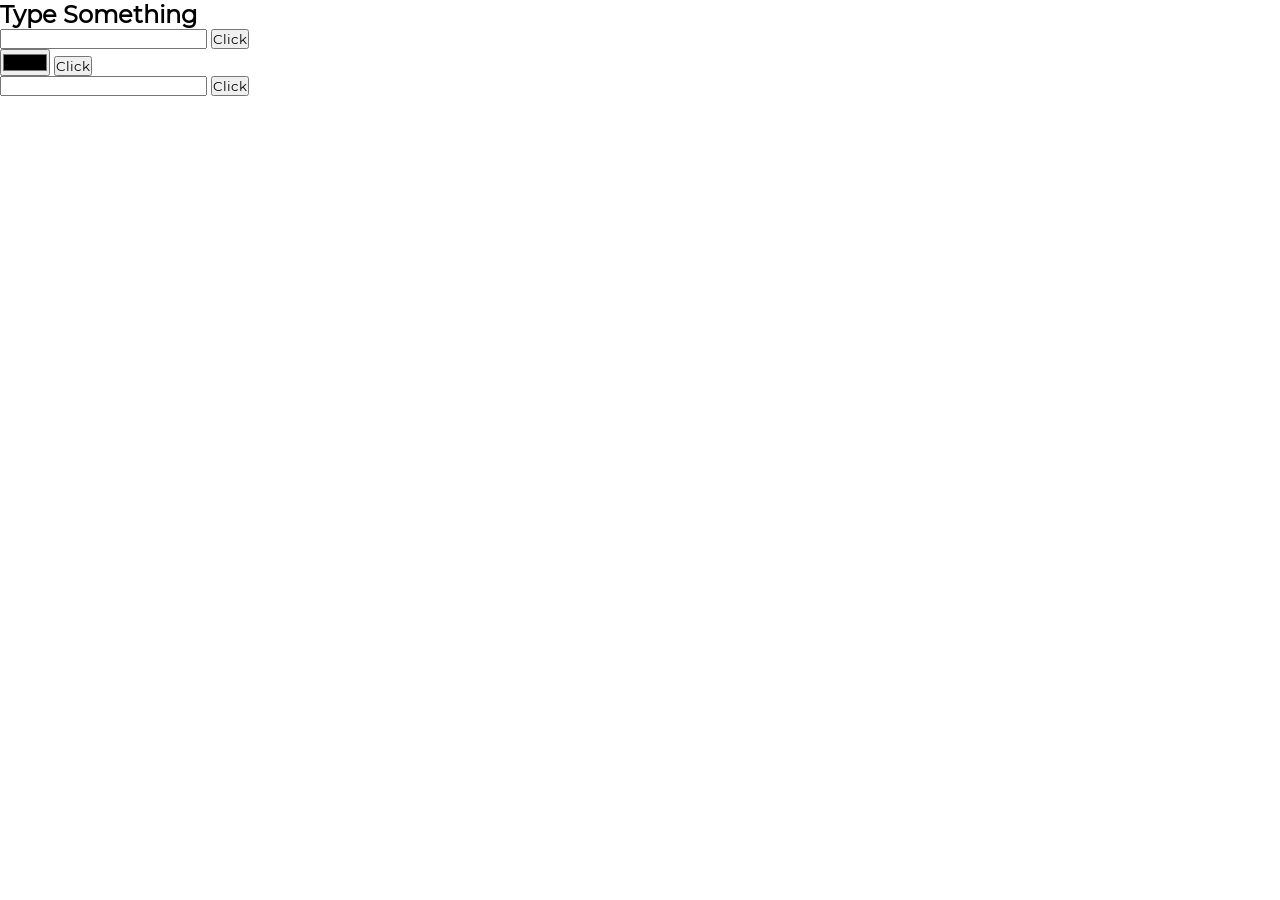
==== ChangeP/index.html @ 95d5a343 "bulb_update" ====
<!doctype html>
<html lang="en">
<head>
    <meta charset="UTF-8">
    <meta name="viewport"
          content="width=device-width, user-scalable=no, initial-scale=1.0, maximum-scale=1.0, minimum-scale=1.0">
    <meta http-equiv="X-UA-Compatible" content="ie=edge">
    <title>Change Text</title>
    <link rel="icon" href="img/main.svg">
    <link rel="stylesheet" href="css/style.css">
</head>
<body>


    <section class="main">
        <div class="box">
            <div class="one">
                <div class="text_box">
                    <h1 class="result_text" id="result">Type Something</h1>
                </div>
            </div>
            <div class="two">
                <div class="text">
                    <label for="text"></label>
                    <input type="text" id="text" name="text">
                    <button class="" id="text_btn">Click</button>
                </div>
                <div class="color">
                    <label for="color"></label>
                    <input type="color" id="color" name="color">
                    <button class="" id="color_btn">Click</button>
                </div>
                <div class="font">
                    <label for="font"></label>
                    <input type="text" id="font" name="font">
                    <button class="" id="font_btn">Click</button>
                </div>

            </div>
        </div>
    </section>

<script src="js/app.js"></script>
</body>
</html>
---- ChangeP/css/style.css ----
@font-face {
    font-family: 'Montserrat';
    src: url("../vendor/fonts/montserrat/Montserrat-Regular.ttf");
}

*{
    padding: 0;
    margin: 0;
    box-sizing: border-box;
    font-family: 'Montserrat', sans-serif;
}

html{}
body{}
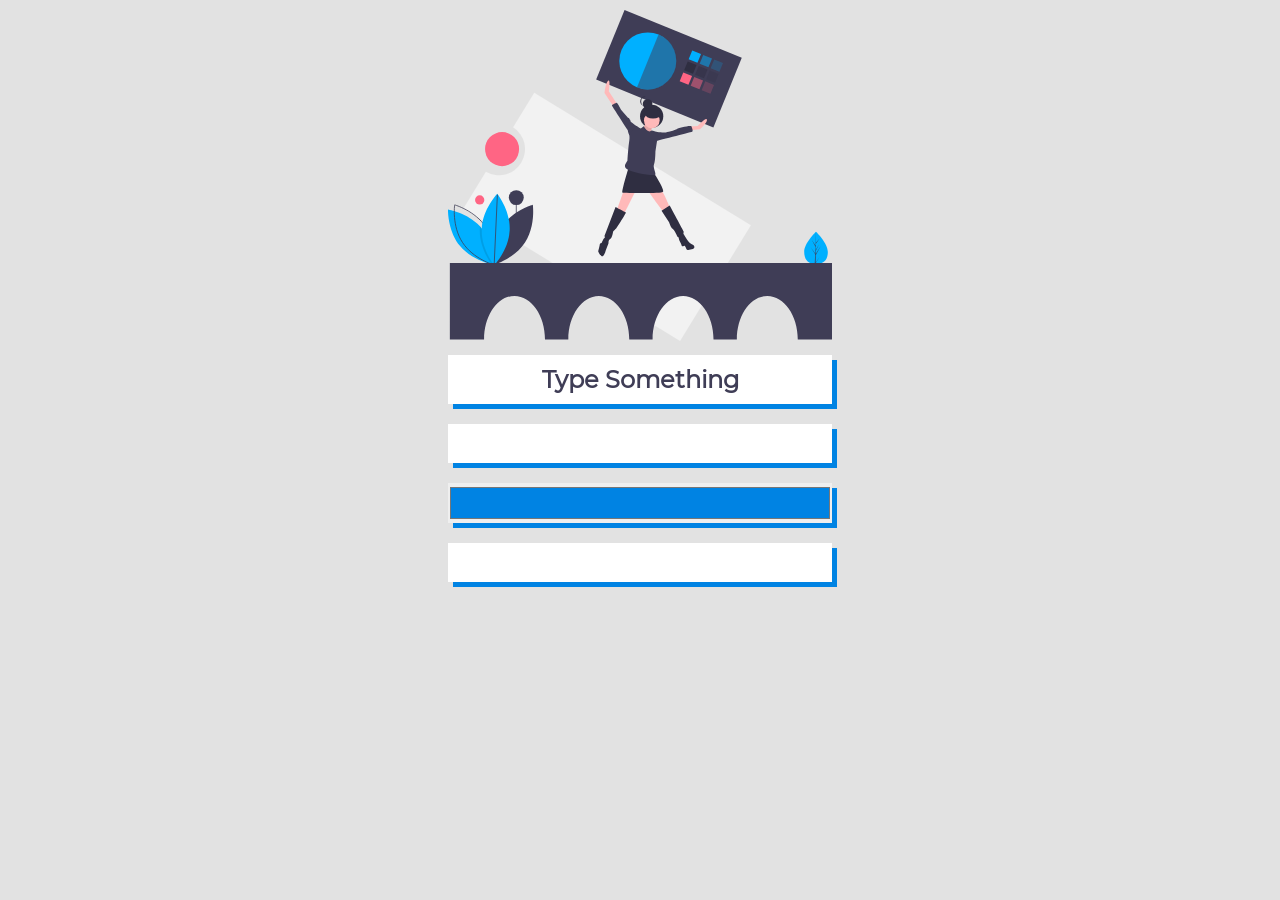
==== commit 9d9ee673: "todopj" ====
--- a/ChangeP/index.html
+++ b/ChangeP/index.html
@@ -14,6 +14,9 @@
 
     <section class="main">
         <div class="box">
+            <div class="img-box">
+                <img src="img/main.svg" alt="" class="">
+            </div>
             <div class="one">
                 <div class="text_box">
                     <h1 class="result_text" id="result">Type Something</h1>
@@ -23,17 +26,17 @@
                 <div class="text">
                     <label for="text"></label>
                     <input type="text" id="text" name="text">
-                    <button class="" id="text_btn">Click</button>
+<!--                    <button class="" id="text_btn">Click</button>-->
                 </div>
                 <div class="color">
                     <label for="color"></label>
-                    <input type="color" id="color" name="color">
-                    <button class="" id="color_btn">Click</button>
+                    <input type="color" id="color" name="color" value="#0083e3">
+<!--                    <button class="" id="color_btn">Click</button>-->
                 </div>
                 <div class="font">
                     <label for="font"></label>
-                    <input type="text" id="font" name="font">
-                    <button class="" id="font_btn">Click</button>
+                    <input type="number" id="font" name="font">
+<!--                    <button class="" id="font_btn">Click</button>-->
                 </div>
 
             </div>
--- a/ChangeP/css/style.css
+++ b/ChangeP/css/style.css
@@ -10,5 +10,73 @@
     font-family: 'Montserrat', sans-serif;
 }
 
-html{}
-body{}
+html{
+    scroll-behavior: smooth;
+}
+body{
+    background: #e2e2e2;
+
+}
+
+.main{
+    width: 100%;
+    height: 100vh;
+    text-align: center;
+    padding: 10px 0;
+}
+
+.box{
+    width: 60%;
+    margin:0 auto;
+}
+
+.img-box{
+    margin: 0 auto;
+    width: 50%;
+}
+.img-box img{
+    width: 100%;
+}
+
+.one{
+
+}
+.one  .text_box{
+    width: 50%;
+    margin: 10px auto;
+    box-shadow: 5px 5px  0 #0083e3;
+    background: #fff;
+
+}
+.one .text_box  h1{
+    font-weight: 600;
+    padding: 10px 0;
+    color: #3F3D56;
+}
+
+.two{}
+
+.two input{
+    width: 50%;
+    border: none;
+    box-shadow: 5px 5px  0 #0083e3;
+    margin: 10px auto;
+    font-size: 15px ;
+    font-weight: 600;
+    outline: none;
+    padding: 10px 15px;
+
+}
+
+.text .color .font{
+
+}
+
+#color{
+    padding: 0 !important;
+    height: 40px;
+}
+
+
+
+
